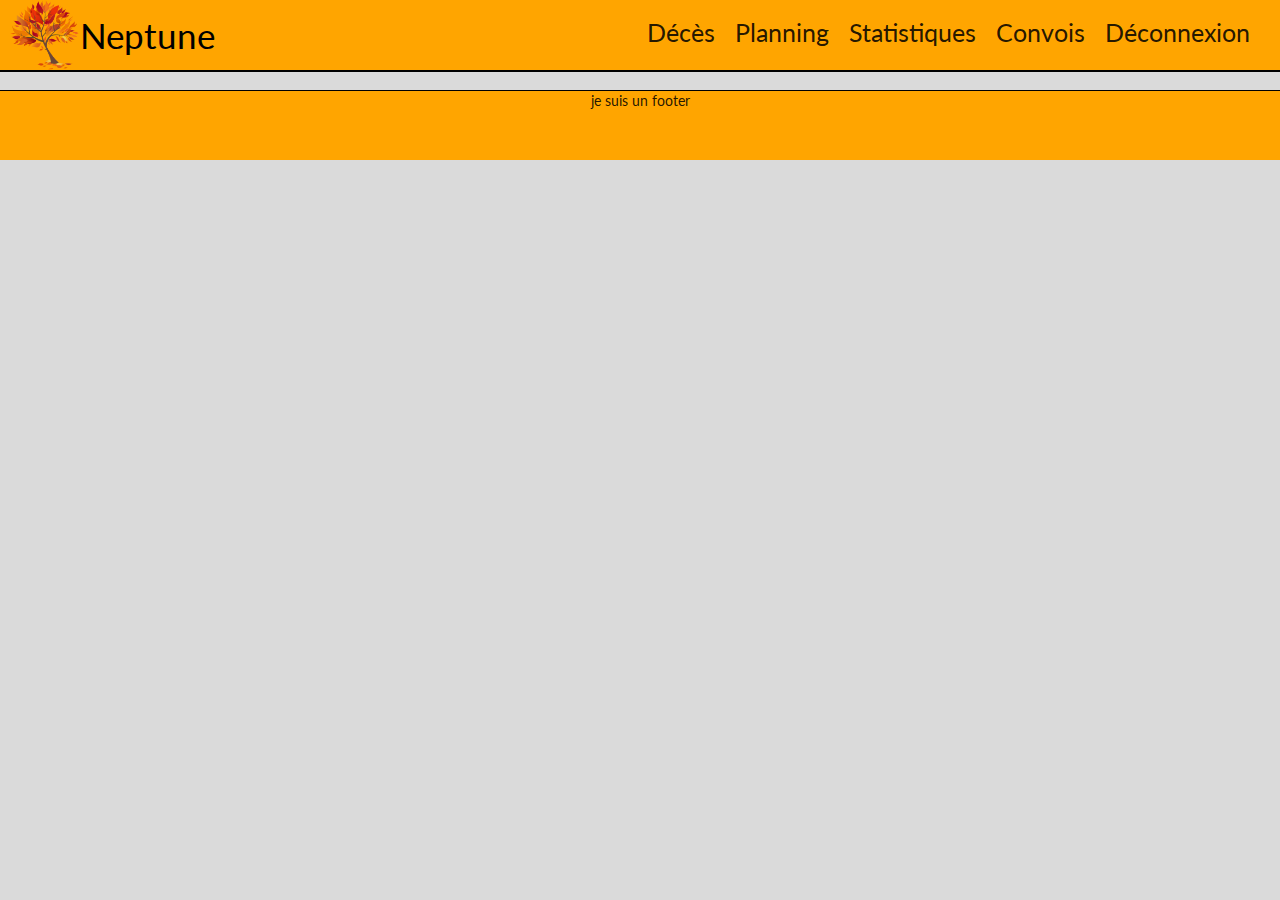
==== convois.html @ a66d7b2f "first commit" ====
<!DOCTYPE html>
<html>

<head>
    <meta charset="utf-8">
    <link rel="shortcut icon" href="assets/img/logo.ico">
    <link rel="stylesheet" href="bower_components/semantic/dist/semantic.min.css">
    <link rel="stylesheet" href="assets/css/stylesheet.css">
    <link rel="stylesheet" href="bower_components/css-ripple-effect/dist/ripple.min.css">
    <script src="bower_components/jquery/dist/jquery.min.js" charset="utf-8"></script>
    <script src="bower_components/semantic/dist/semantic.min.js" charset="utf-8"></script>
    <script src="js/script.js" charset="utf-8"></script>
    <title>Convois</title>
</head>

<body>

    <div class="ui sidebar right inverted vertical menu">
        <a href="#" id="logo" class="header item"><img src="assets/img/logo.ico" alt="Neptune"><span class="text">Neptune</span></a>
        <a href="deces.html" class="item"><i class="user circle outline icon"></i><span class="text">Décès</span></a>
        <a href="planning.html" class="item"><i class="calendar icon"></i><span class="text">Planning</span></a>
        <a href="#" class="item"><i class="bar chart icon"></i><span class="text">Statistiques</span></a>
        <a href="convois.html" class="item"><i class="road icon"></i><span class="text">Convois</span></a>
        <a href="#" class="item"><i class="sign out icon"></i><span class="text">Déconnexion</span></a>
    </div>

    <div class="ui right fixed menu">
        <div class="ui left animated button" tabindex="0">
            <div class="visible content"></div>
            <div class="hidden content">Menu</div>
        </div>
        <i class="content icon"></i>
    </div>

    <div class="pusher">
        <!-- navbar -->
        <div class="ui top fixed secondary pointing menu">
            <div class="menu logo">
                <a class="item"><img src="assets/img/logo.ico" alt="Neptune">Neptune</a>
            </div>
            <div class="right menu">
                <a href="deces.html" class="item">Décès</a>
                <a href="planning.html" class="item">Planning</a>
                <a href="#" class="item">Statistiques</a>
                <a href="convois.html" class="item">Convois</a>
                <a href="#" class="item">Déconnexion</a>
            </div>
        </div>

        <h1>Convois</h1>



        <footer>
            <p>je suis un footer</p>
        </footer>
    </div>

</body>

</html>
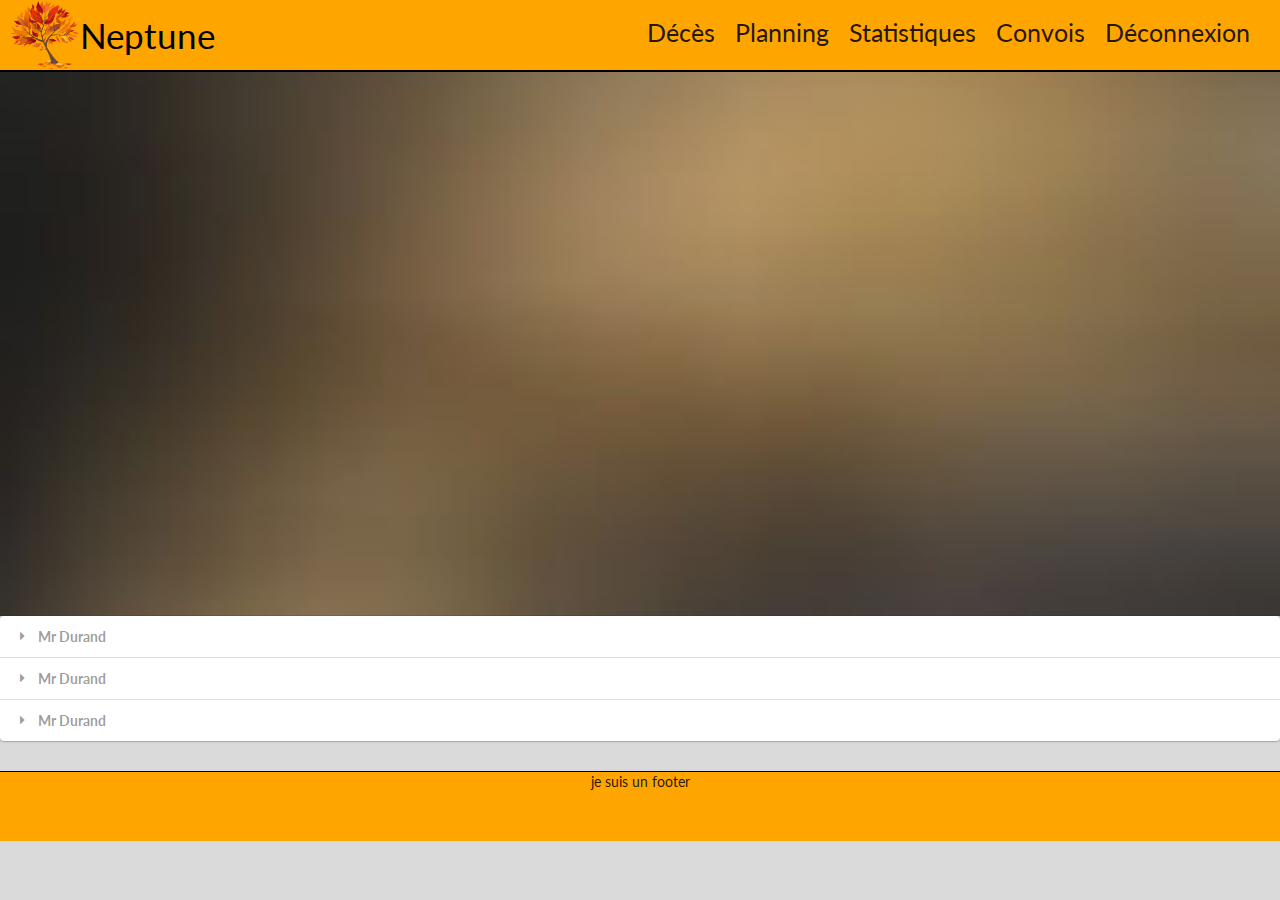
==== commit 6fae124d: "deuxième commit" ====
--- a/convois.html
+++ b/convois.html
@@ -47,9 +47,179 @@
             </div>
         </div>
 
-        <h1>Convois</h1>
-
-
+        <div id="header"></div>
+
+        <div class="ui styled fluid accordion">
+
+            <div class="title"><i class="dropdown icon"></i> Mr Durand </div>
+            <div class="content">N° dossier : 5464213532
+                <div class="accordion">
+                    <div class="title"><i class="dropdown icon"></i> Défunt </div>
+                    <div class="content">
+                        <div class="accordion">
+                            <div class="content"> Nom : MONSIEUR Benjamin Durand</div>
+                            <div class="content"> Date du décès : 21/12/2012</div>
+                            <div class="content"> Lieu du décès : Dans son lit</div>
+                        </div>
+                    </div>
+                    <div class="title"><i class="dropdown icon"></i> Pouvoir </div>
+                    <div class="content">
+                        <div class="accordion">
+                            <div class="content"> Nom : Simon Brunet</div>
+                            <div class="content"> lien de parenté : fils </div>
+                            <div class="content"> Adresse : Dans son lit </div>
+                            <div class="content"> Téléphone : 00 00 00 00 00 </div>
+                            <div class="content"> Mobile : 66 66 66 66 66 </div>
+                            <div class="content"> Email : filsabenjam@oups.com </div>
+                        </div>
+                    </div>
+                    <div class="title"><i class="dropdown icon"></i> Préstations </div>
+                    <div class="content">
+                        <div class="accordion">
+                            <div class="content"> Inhumation </div>
+                            <div class="content"> Crémation </div>
+                            <div class="content"> Marberie </div>
+                            <div class="content"> CPO </div>
+                        </div>
+                    </div>
+                    <div class="title"><i class="dropdown icon"></i> Suivis du défunt </div>
+                    <div class="content">
+                        <div class="accordion">
+                            <div class="content">Transport</div>
+                            <div class="content">Soin de conservation</div>
+                            <div class="content">Mise en bière</div>
+                            <div class="content">Fermeture du cercueil</div>
+                            <div class="content">Cérémonie</div>
+                        </div>
+                    </div>
+                    <div class="title"><i class="dropdown icon"></i> Récapitulatif financier </div>
+                    <div class="content">
+                        <div class="accordion">
+                            <div class="content"> Montant TTC : ---€</div>
+                            <div class="content"> Débours : ---€ </div>
+                            <div class="content"> Montant TTC NET : ---€ </div>
+                            <div class="content"> Accomptes : ---€ </div>
+                            <div class="content"> Participations : ---€ </div>
+                            <div class="content"> Règlements : ---€ </div>
+                            <div class="content"> Reste dû : ---€ </div>
+                        </div>
+                    </div>
+                </div>
+            </div>
+
+            <div class="title"><i class="dropdown icon"></i> Mr Durand </div>
+            <div class="content">N° dossier : 5464213532
+                <div class="accordion">
+                    <div class="title"><i class="dropdown icon"></i> Défunt </div>
+                    <div class="content">
+                        <div class="accordion">
+                            <div class="content"> Nom : MONSIEUR Benjamin Durand</div>
+                            <div class="content"> Date du décès : 21/12/2012</div>
+                            <div class="content"> Lieu du décès : Dans son lit</div>
+                        </div>
+                    </div>
+                    <div class="title"><i class="dropdown icon"></i> Pouvoir </div>
+                    <div class="content">
+                        <div class="accordion">
+                            <div class="content"> Nom : Simon Brunet</div>
+                            <div class="content"> lien de parenté : fils </div>
+                            <div class="content"> Adresse : Dans son lit </div>
+                            <div class="content"> Téléphone : 00 00 00 00 00 </div>
+                            <div class="content"> Mobile : 66 66 66 66 66 </div>
+                            <div class="content"> Email : filsabenjam@oups.com </div>
+                        </div>
+                    </div>
+                    <div class="title"><i class="dropdown icon"></i> Préstations </div>
+                    <div class="content">
+                        <div class="accordion">
+                            <div class="content"> Inhumation </div>
+                            <div class="content"> Crémation </div>
+                            <div class="content"> Marberie </div>
+                            <div class="content"> CPO </div>
+                        </div>
+                    </div>
+                    <div class="title"><i class="dropdown icon"></i> Suivis du défunt </div>
+                    <div class="content">
+                        <div class="accordion">
+                            <div class="content">Transport</div>
+                            <div class="content">Soin de conservation</div>
+                            <div class="content">Mise en bière</div>
+                            <div class="content">Fermeture du cercueil</div>
+                            <div class="content">Cérémonie</div>
+                        </div>
+                    </div>
+                    <div class="title"><i class="dropdown icon"></i> Récapitulatif financier </div>
+                    <div class="content">
+                        <div class="accordion">
+                            <div class="content"> Montant TTC : ---€</div>
+                            <div class="content"> Débours : ---€ </div>
+                            <div class="content"> Montant TTC NET : ---€ </div>
+                            <div class="content"> Accomptes : ---€ </div>
+                            <div class="content"> Participations : ---€ </div>
+                            <div class="content"> Règlements : ---€ </div>
+                            <div class="content"> Reste dû : ---€ </div>
+                        </div>
+                    </div>
+                </div>
+            </div>
+
+            <div class="title"><i class="dropdown icon"></i> Mr Durand </div>
+            <div class="content">N° dossier : 5464213532
+                <div class="accordion">
+                    <div class="title"><i class="dropdown icon"></i> Défunt </div>
+                    <div class="content">
+                        <div class="accordion">
+                            <div class="content"> Nom : MONSIEUR Benjamin Durand</div>
+                            <div class="content"> Date du décès : 21/12/2012</div>
+                            <div class="content"> Lieu du décès : Dans son lit</div>
+                        </div>
+                    </div>
+                    <div class="title"><i class="dropdown icon"></i> Pouvoir </div>
+                    <div class="content">
+                        <div class="accordion">
+                            <div class="content"> Nom : Simon Brunet</div>
+                            <div class="content"> lien de parenté : fils </div>
+                            <div class="content"> Adresse : Dans son lit </div>
+                            <div class="content"> Téléphone : 00 00 00 00 00 </div>
+                            <div class="content"> Mobile : 66 66 66 66 66 </div>
+                            <div class="content"> Email : filsabenjam@oups.com </div>
+                        </div>
+                    </div>
+                    <div class="title"><i class="dropdown icon"></i> Préstations </div>
+                    <div class="content">
+                        <div class="accordion">
+                            <div class="content"> Inhumation </div>
+                            <div class="content"> Crémation </div>
+                            <div class="content"> Marberie </div>
+                            <div class="content"> CPO </div>
+                        </div>
+                    </div>
+                    <div class="title"><i class="dropdown icon"></i> Suivis du défunt </div>
+                    <div class="content">
+                        <div class="accordion">
+                            <div class="content">Transport</div>
+                            <div class="content">Soin de conservation</div>
+                            <div class="content">Mise en bière</div>
+                            <div class="content">Fermeture du cercueil</div>
+                            <div class="content">Cérémonie</div>
+                        </div>
+                    </div>
+                    <div class="title"><i class="dropdown icon"></i> Récapitulatif financier </div>
+                    <div class="content">
+                        <div class="accordion">
+                            <div class="content"> Montant TTC : ---€</div>
+                            <div class="content"> Débours : ---€ </div>
+                            <div class="content"> Montant TTC NET : ---€ </div>
+                            <div class="content"> Accomptes : ---€ </div>
+                            <div class="content"> Participations : ---€ </div>
+                            <div class="content"> Règlements : ---€ </div>
+                            <div class="content"> Reste dû : ---€ </div>
+                        </div>
+                    </div>
+                </div>
+            </div>
+
+        </div>
 
         <footer>
             <p>je suis un footer</p>
